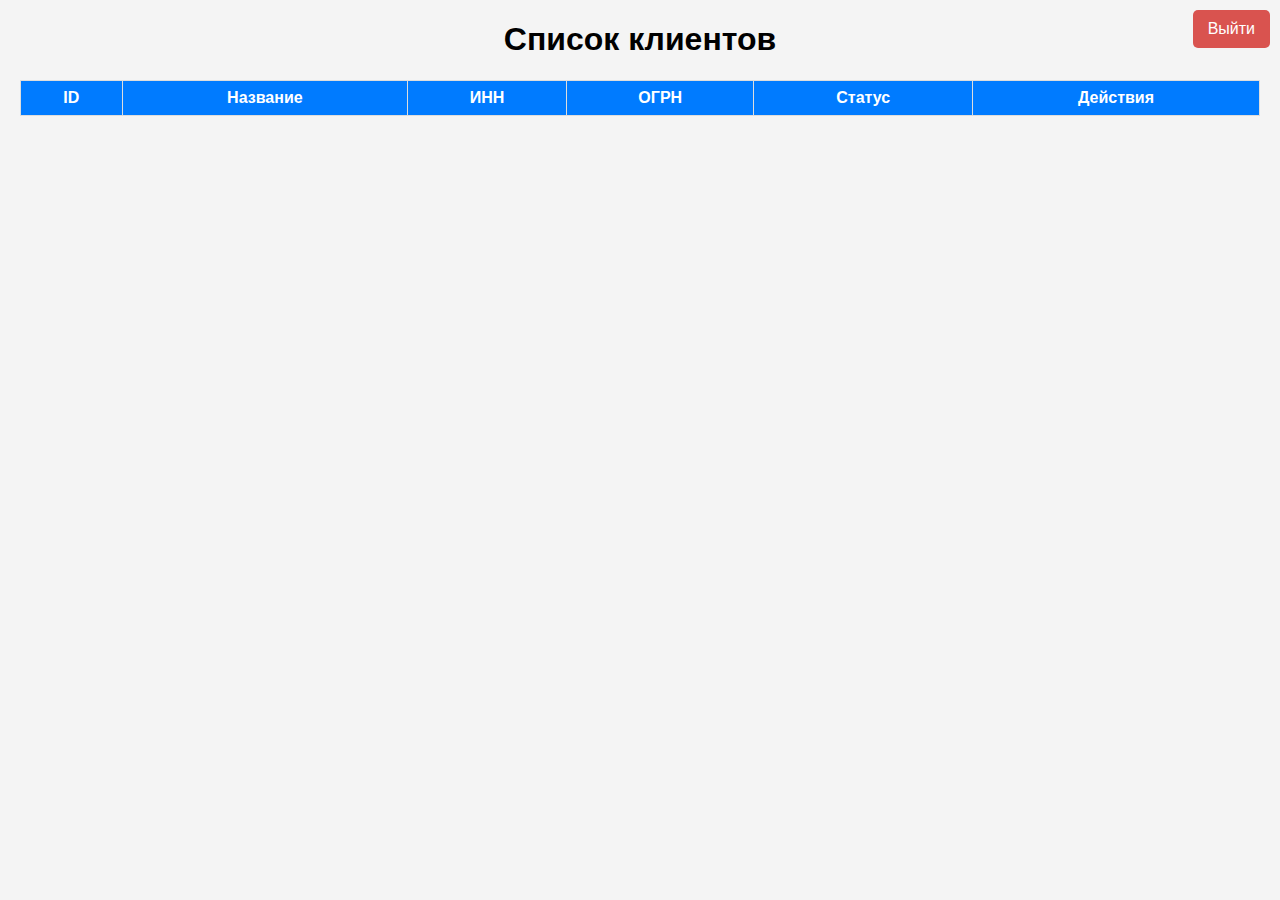
==== app/static/index.html @ 193e9cf9 "first commit" ====
<!DOCTYPE html>
<html lang="ru">
<head>
    <meta charset="UTF-8">
    <meta name="viewport" content="width=device-width, initial-scale=1.0">
    <title>Список клиентов</title>
    <link rel="stylesheet" href="styles.css">
</head>
<body>
    <h1>Список клиентов</h1>

    <table id="clients-table">
        <thead>
            <tr>
                <th>ID</th>
                <th>Название</th>
                <th>ИНН</th>
                <th>ОГРН</th>
                <th>Статус</th>
                <th>Действия</th>
            </tr>
        </thead>
        <tbody id="clients-body">
            <!-- Данные загружаются через JS -->
        </tbody>
    </table>
    <div id="logout-container">
        <button onclick="logout()">Выйти</button>
    </div>


    <script src="script.js"></script>
    <script src="logout.js"></script>

</body>
</html>
---- app/static/styles.css ----
body {
    font-family: Arial, sans-serif;
    margin: 20px;
    padding: 0;
    background-color: #f4f4f4;
}

h1 {
    text-align: center;
}

table {
    width: 100%;
    border-collapse: collapse;
    background: white;
    margin-top: 20px;
}

th, td {
    border: 1px solid #ddd;
    padding: 8px;
    text-align: center;
}

th {
    background-color: #007bff;
    color: white;
}

tr:hover {
    background-color: #f1f1f1;
}

button {
    background-color: #28a745;
    color: white;
    border: none;
    padding: 5px 10px;
    cursor: pointer;
}

button:hover {
    background-color: #218838;
}

#logout-container {
    position: absolute !important;
    top: 10px !important;
    right: 10px !important;
}

#logout-container button {
    background-color: #d9534f;
    color: white;
    border: none;
    padding: 10px 15px;
    font-size: 16px;
    border-radius: 5px;
    cursor: pointer;
}

#logout-container button:hover {
    background-color: #c9302c;
}
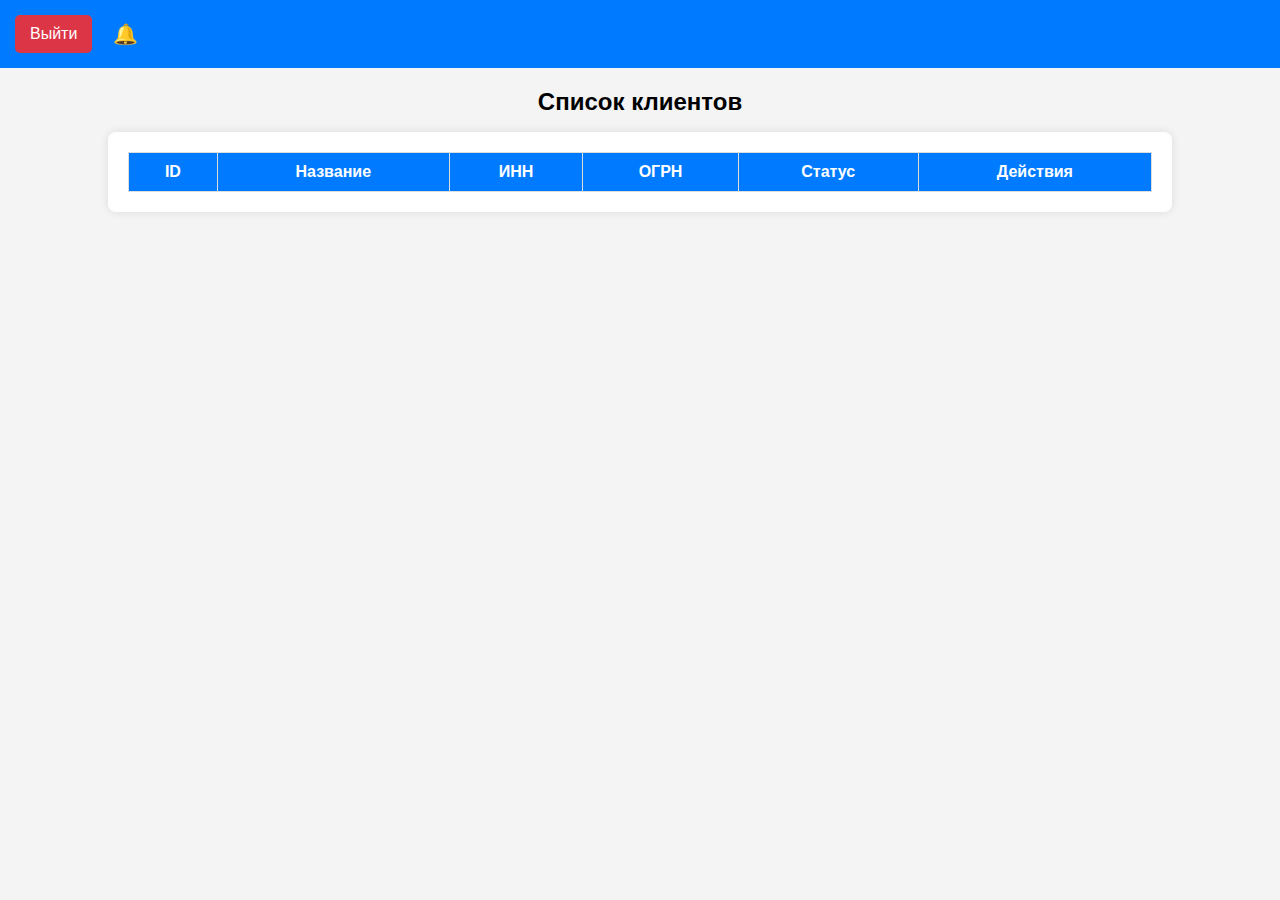
==== commit ff1de480: "add design" ====
--- a/app/static/index.html
+++ b/app/static/index.html
@@ -4,33 +4,43 @@
     <meta charset="UTF-8">
     <meta name="viewport" content="width=device-width, initial-scale=1.0">
     <title>Список клиентов</title>
-    <link rel="stylesheet" href="styles.css">
+    <link rel="stylesheet" href="index.css">
 </head>
 <body>
-    <h1>Список клиентов</h1>
 
-    <table id="clients-table">
-        <thead>
-            <tr>
-                <th>ID</th>
-                <th>Название</th>
-                <th>ИНН</th>
-                <th>ОГРН</th>
-                <th>Статус</th>
-                <th>Действия</th>
-            </tr>
-        </thead>
-        <tbody id="clients-body">
-            <!-- Данные загружаются через JS -->
-        </tbody>
-    </table>
-    <div id="logout-container">
-        <button onclick="logout()">Выйти</button>
+      <!-- Верхняя панель (Кнопка "Выйти" слева, Уведомления справа) -->
+    <div class="top-bar">
+        <button class="logout-btn" onclick="logout()">Выйти</button>
+        <div class="notifications-container">
+            <button class="notification-icon" onclick="toggleNotifications()">🔔</button>
+            <div id="notification-box" class="hidden">
+                <p>Уведомлений нет</p>
+            </div>
+        </div>
     </div>
 
+    <!-- Заголовок по центру -->
+    <h1 class="page-title">Список клиентов</h1>
+
+    <!-- Таблица клиентов -->
+    <div class="clients-container">
+        <table id="clients-table">
+            <thead>
+                <tr>
+                    <th>ID</th>
+                    <th>Название</th>
+                    <th>ИНН</th>
+                    <th>ОГРН</th>
+                    <th>Статус</th>
+                    <th>Действия</th>
+                </tr>
+            </thead>
+            <tbody id="clients-body">
+                <!-- Данные загружаются через JS -->
+            </tbody>
+        </table>
+    </div>
 
     <script src="script.js"></script>
-    <script src="logout.js"></script>
-
 </body>
 </html>
--- a/app/static/index.css
+++ b/app/static/index.css
@@ -0,0 +1,122 @@
+/* Общие стили */
+body {
+    font-family: Arial, sans-serif;
+    background-color: #f4f4f4;
+    margin: 0;
+    padding: 0;
+}
+
+.top-bar {
+    background-color: #007bff;
+    padding: 15px;
+    display: flex;
+    justify-content: flex-start; /* Размещаем элементы слева */
+    align-items: center;
+    gap: 15px; /* Отступ между кнопкой и уведомлениями */
+}
+
+/* Кнопка "Выйти" */
+.logout-btn {
+    background-color: #dc3545;
+    color: white;
+    border: none;
+    padding: 10px 15px;
+    font-size: 16px;
+    border-radius: 5px;
+    cursor: pointer;
+}
+
+.logout-btn:hover {
+    background-color: #c82333;
+}
+
+/* Заголовок (по центру) */
+.page-title {
+    text-align: center;
+    font-size: 24px;
+    margin-top: 20px;
+}
+
+/* Контейнер для таблицы (отступы слева и справа) */
+.clients-container {
+    width: 80%;
+    margin: 10px auto;
+    background: white;
+    padding: 20px;
+    border-radius: 8px;
+    box-shadow: 0 0 10px rgba(0, 0, 0, 0.1);
+}
+
+/* Таблица */
+table {
+    width: 100%;
+    border-collapse: collapse;
+}
+
+th, td {
+    border: 1px solid #ddd;
+    padding: 10px;
+    text-align: center;
+}
+
+th {
+    background-color: #007bff;
+    color: white;
+}
+
+/* Кнопки "Подробнее" */
+.details-btn {
+    background-color: #007bff;
+    color: white;
+    border: none;
+    padding: 7px 12px;
+    cursor: pointer;
+    border-radius: 5px;
+}
+
+.details-btn:hover {
+    background-color: #0056b3;
+}
+
+/* Контейнер уведомлений */
+.notifications-container {
+    position: relative;
+}
+
+/* Иконка уведомлений */
+.notification-icon {
+    background: none;
+    border: none;
+    font-size: 20px;
+    cursor: pointer;
+    color: white;
+}
+
+/* Окно уведомлений */
+#notification-box {
+    position: absolute;
+    left: 0; /* Привязка к левому краю */
+    top: 30px;
+    background: white;
+    border: 1px solid #ddd;
+    border-radius: 5px;
+    box-shadow: 0 0 10px rgba(0, 0, 0, 0.1);
+    padding: 10px;
+    width: 200px;
+    display: none;
+}
+
+/* Показываем окно */
+#notification-box.visible {
+    display: block;
+}
+
+/* Показываем окно */
+#notification-box.visible {
+    display: block;
+}
+
+/* Скрываем окно */
+.hidden {
+    display: none;
+}
